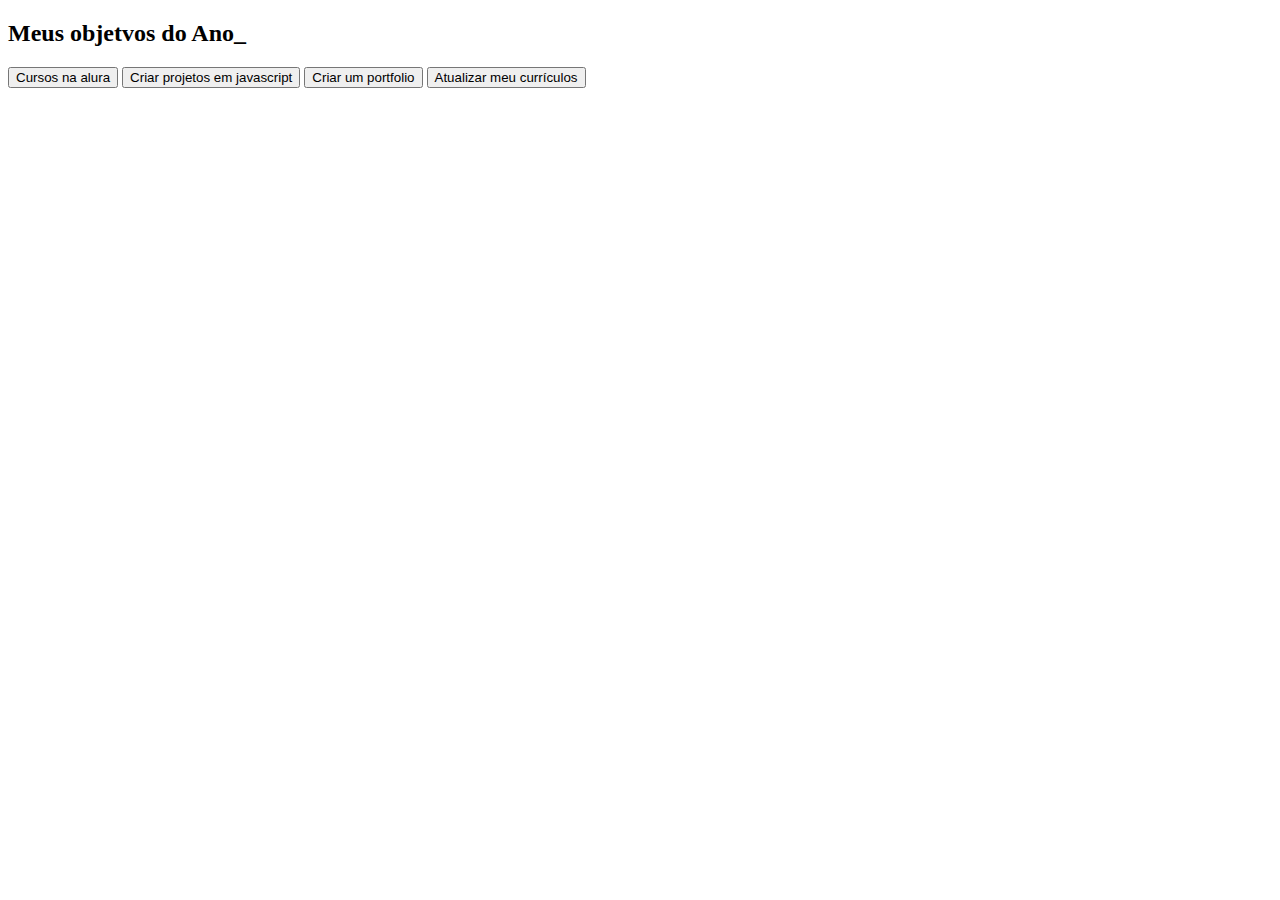
==== index.html @ 504a4306 "Add files via upload" ====
<!DOCTYPE html>
<html lang="pt-br">
<head>
    <meta charset="UTF-8">
    <meta http-equiv="X-UA-Compatible" content="IE=edge">
    <meta name="viewport" content="width=device-width, initial-scale=1.0">
    <title>Meus Objetivos do ano</title>
    <link rel="stylesheet" href="style.css">
</head>
<body>
   <section class= conteudo-principal >
    <h2 class="titulo principal"> Meus objetvos do Ano_</h2>
    <div class="botoes">
        <button class="botoes">Cursos na alura</button>
        <button class="botoes">Criar projetos em javascript</button>
        <button class="botoes">Criar um portfolio</button>
        <button class="botoes">Atualizar meu currículos</button>

        
    </div>
   </section>
    
</body>
</html>
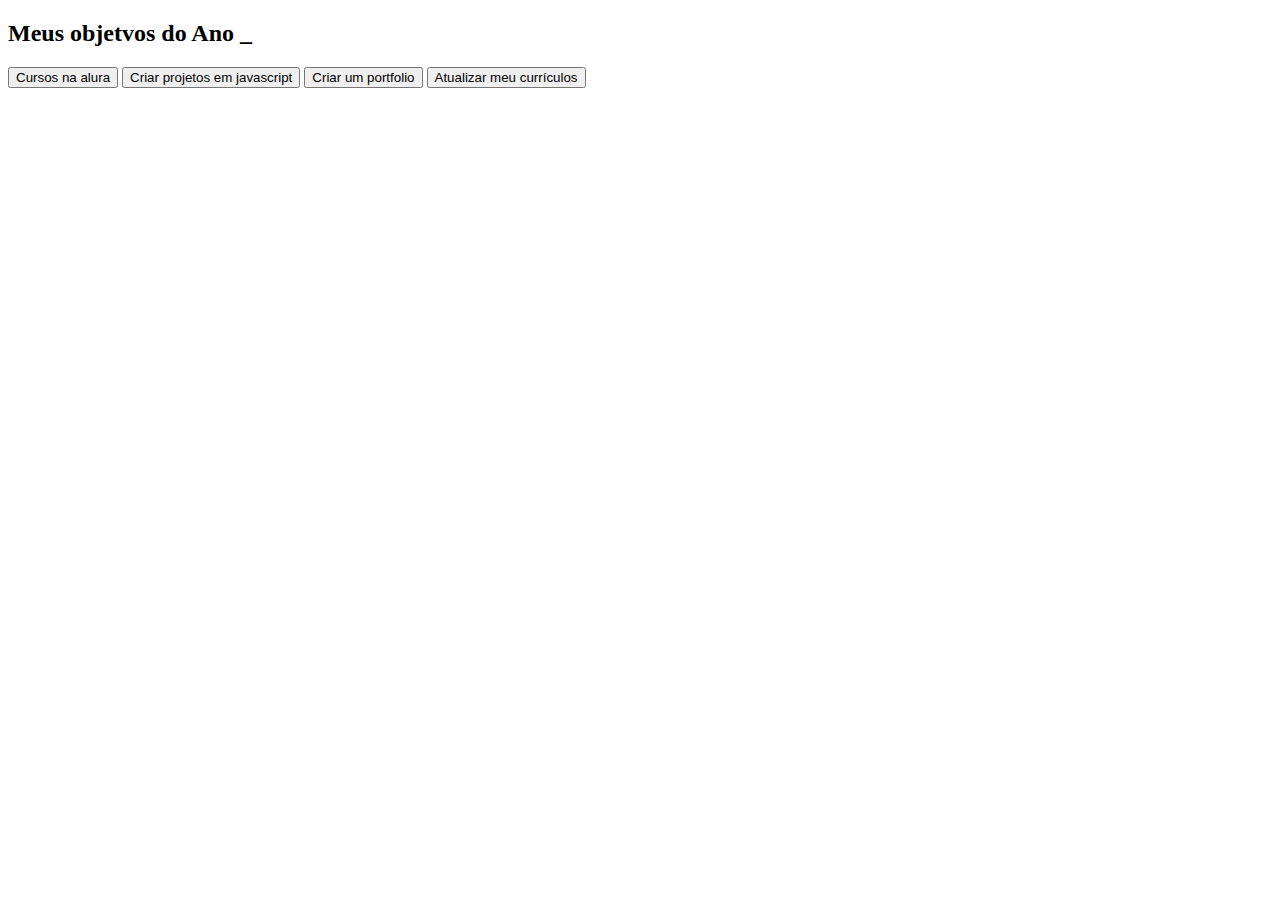
==== commit d04d7017: "Add files via upload" ====
--- a/index.html
+++ b/index.html
@@ -9,7 +9,7 @@
 </head>
 <body>
    <section class= conteudo-principal >
-    <h2 class="titulo principal"> Meus objetvos do Ano_</h2>
+    <h2 class="titulo principal"> Meus objetvos do Ano <span>_</span></h2>
     <div class="botoes">
         <button class="botoes">Cursos na alura</button>
         <button class="botoes">Criar projetos em javascript</button>
